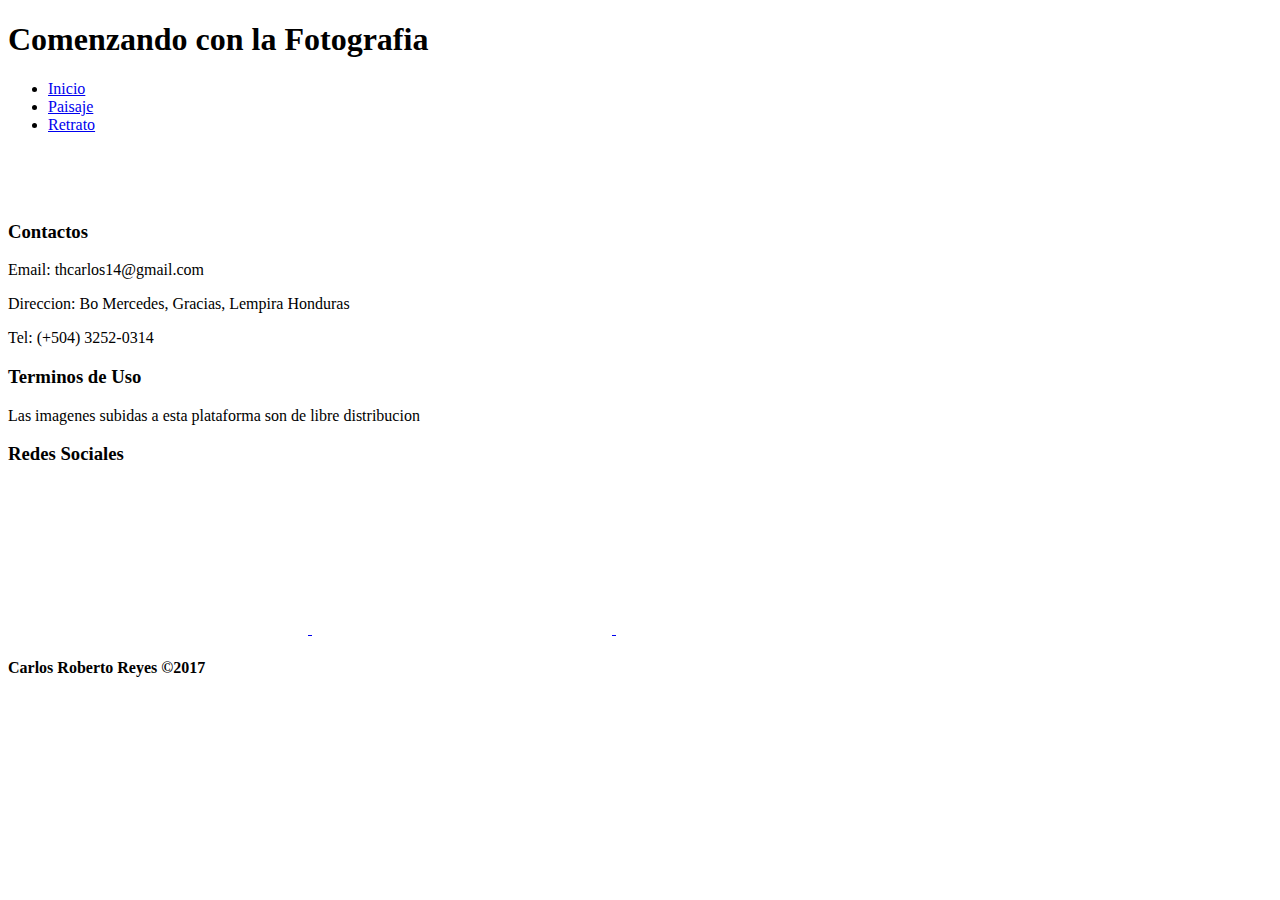
==== html/retratos.html @ cec2c110 "Arreglos Error Pagina Principal movil y Finalizacion desktop" ====
<!DOCTYPE html>
<html lang="es">
    <head>
        <meta charset="utf-8">
        <meta name="author" content="Carlos Roberto Reyes">
        <meta name="description" content="Pagina Creada Como el Proyecto Final del Curso Diseño Responsive y CSS3 de Next U">
        <meta name="viewport" content="width=divice-width, initial-scale=1.0">
        <title>Comenzando con la Fotografia</title>

        <!-- Estilos -->
        <link rel="stylesheet" href="estilos/estilos.css">
        <link rel="stylesheet" href="estilos/reset.css">
        <link rel="stylesheet" href="estilos/font.css">
        <!-- Fonts importadas de Google -->
            <!-- Dancing Script -->
        <link href="https://fonts.googleapis.com/css?family=Dancing+Script" rel="stylesheet">

    </head>

    <body>
        <!-- ----------------------------------------------- -->
        <div class="contenido">

            <!-- Cabezera-->
            <header class="cabezera">
                <h1 class="titulo">Comenzando con la Fotografia</h1>
                <nav class="menu">
                    <ul class="menu__container__items">
                        <li><a class="menu__item" href="#inicio">Inicio</a></li>
                        <li><a class="menu__item" href="#paisaje">Paisaje</a></li>
                        <li><a class="menu__item" href="#retrato">Retrato</a></li>
                    </ul>
                </nav>

            </header>

            <!-- ----------------------------------------------- -->

            <!-- CONTENEDOR DE IMAGENES -->
            <section class="contenedor-imagenes">
                <!-- IMAGEN DE PORTADA-->
                <figure id="inicio">
                    <img id="inicio__imagen" src="imagenes/portada_baja.jpg" alt="">
                </figure>

                <!-- IAMGENES SECUNDARIAS -->
                <div class="imagenes__secundarias">
                        <img class="galeria__img__1"class="galeria__secundaria" src="imagenes/imagen2_baja.jpg" alt="">
                        <img id="paisaje" class="galeria__img__2"class="galeria__secundaria" src="imagenes/imagen3_baja.jpg" alt="">
                        <img class="galeria__img__3"class="galeria__secundaria" src="imagenes/imagen4_baja.jpg" alt="">
                        <img class="galeria__img__4"class="galeria__secundaria" src="imagenes/imagen5_baja.jpg" alt="">
                        <img id="retrato" class="galeria__img__5"class="galeria__secundaria" src="imagenes/imagen6_baja.jpg" alt="">
                        <img class="galeria__img__6"class="galeria__secundaria" src="imagenes/imagen7_baja.jpg" alt="">
                </div>

            </section>

            <!-- ----------------------------------------------- -->

            <!-- Pie de Pagina -->
            <footer class="footer">
                <!-- CONTACTOS -->
                <div class="contacto">
                    <h3>Contactos</h3>
                    <p>Email: thcarlos14@gmail.com</p>
                    <p>Direccion: Bo Mercedes, Gracias, Lempira Honduras</p>
                    <p>Tel: (+504) 3252-0314</p>
                </div>

                <!-- TERMINOS DE USO -->

                <div class="terminos">
                    <h3>Terminos de Uso</h3>
                    <p>Las imagenes subidas a esta plataforma son de libre distribucion</p>
                </div>

                <!-- REDES SOCIALES -->

                <div class="redes_sociales">
                    <h3>Redes Sociales</h3>
                    <!-- Facebook -->
                    <div class="redes__horizontales">
                        <a class="link__centrados" href="https://www.facebook.com/profile.php?id=100011887202770&ref=bookmarks">
                            <svg>
                                <image xlink:href="imagenes/logo_facebook.svg" ></image>
                            </svg>
                        </a>

                        <!-- Twiter-->
                        <a class="link__centrados" href="https://www.facebook.com/profile.php?id=100011887202770&ref=bookmarks">
                            <svg>
                                <image xlink:href="imagenes/logo_twiter.svg" ></image>
                            </svg>
                        </a>

                        <!-- Instagram -->
                        <a class="link__centrados" href="https://www.facebook.com/profile.php?id=100011887202770&ref=bookmarks">
                            <svg>
                                <image xlink:href="imagenes/logo_instagram.svg" ></image>
                            </svg>
                        </a>
                    </div>

                </div>

                <!-- DERECHOS DE AUTON -->

                <div class="derechos">
                    <h4>Carlos Roberto Reyes ©2017</h4>
                </div>

            </footer>


        </div>

        <!-- Script para Actualizar Pagina Automaticamente-->
        <script>document.write('<script src="http://' + (location.host || 'localhost').split(':')[0] + ':35729/livereload.js?snipver=1"></' + 'script>')</script>


    </body>
</html>
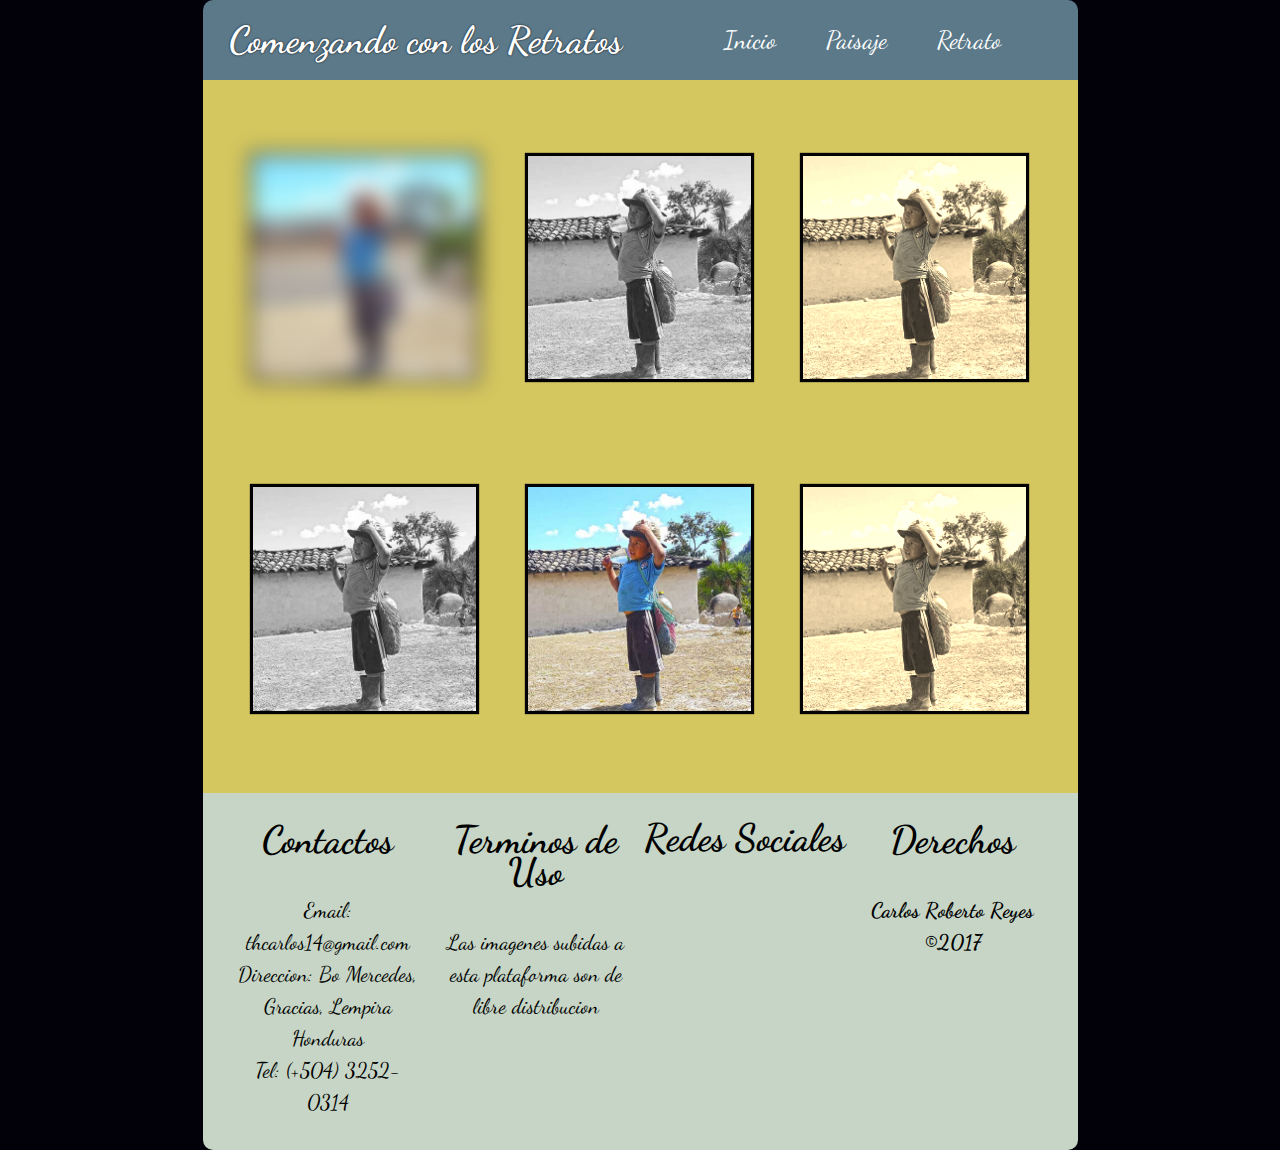
==== commit a76a13f0: "Finalizadas paginas Retratos y Paisajes" ====
--- a/html/retratos.html
+++ b/html/retratos.html
@@ -5,11 +5,11 @@
         <meta name="author" content="Carlos Roberto Reyes">
         <meta name="description" content="Pagina Creada Como el Proyecto Final del Curso Diseño Responsive y CSS3 de Next U">
         <meta name="viewport" content="width=divice-width, initial-scale=1.0">
-        <title>Comenzando con la Fotografia</title>
+        <title>Comenzando con los Retratos</title>
 
         <!-- Estilos -->
-        <link rel="stylesheet" href="estilos/estilos.css">
-        <link rel="stylesheet" href="estilos/reset.css">
+        <link rel="stylesheet" href="../estilos/estilospaisajesyretrato.css">
+        <link rel="stylesheet" href="../estilos/reset.css">
         <link rel="stylesheet" href="estilos/font.css">
         <!-- Fonts importadas de Google -->
             <!-- Dancing Script -->
@@ -22,13 +22,13 @@
         <div class="contenido">
 
             <!-- Cabezera-->
-            <header class="cabezera">
-                <h1 class="titulo">Comenzando con la Fotografia</h1>
+            <header id="retratos" class="cabezera">
+                <h1 class="titulo">Comenzando con los Retratos</h1>
                 <nav class="menu">
                     <ul class="menu__container__items">
-                        <li><a class="menu__item" href="#inicio">Inicio</a></li>
-                        <li><a class="menu__item" href="#paisaje">Paisaje</a></li>
-                        <li><a class="menu__item" href="#retrato">Retrato</a></li>
+                        <li><a class="menu__item" href="../index.html">Inicio</a></li>
+                        <li><a class="menu__item" href="paisajes.html">Paisaje</a></li>
+                        <li><a class="menu__item" href="#retratos">Retrato</a></li>
                     </ul>
                 </nav>
 
@@ -38,19 +38,24 @@
 
             <!-- CONTENEDOR DE IMAGENES -->
             <section class="contenedor-imagenes">
-                <!-- IMAGEN DE PORTADA-->
-                <figure id="inicio">
-                    <img id="inicio__imagen" src="imagenes/portada_baja.jpg" alt="">
-                </figure>
 
-                <!-- IAMGENES SECUNDARIAS -->
-                <div class="imagenes__secundarias">
-                        <img class="galeria__img__1"class="galeria__secundaria" src="imagenes/imagen2_baja.jpg" alt="">
-                        <img id="paisaje" class="galeria__img__2"class="galeria__secundaria" src="imagenes/imagen3_baja.jpg" alt="">
-                        <img class="galeria__img__3"class="galeria__secundaria" src="imagenes/imagen4_baja.jpg" alt="">
-                        <img class="galeria__img__4"class="galeria__secundaria" src="imagenes/imagen5_baja.jpg" alt="">
-                        <img id="retrato" class="galeria__img__5"class="galeria__secundaria" src="imagenes/imagen6_baja.jpg" alt="">
-                        <img class="galeria__img__6"class="galeria__secundaria" src="imagenes/imagen7_baja.jpg" alt="">
+                <div class="imagen1 imagenes_galeria">
+                    <img id="imagen1" class="galeria__secundaria" src="../imagenes/imagen2_baja.jpg" alt="">
+                </div>
+                <div class="imagen2 imagenes_galeria">
+                    <img id="imagen2" class="galeria__secundaria" src="../imagenes/imagen2_baja.jpg" alt="">
+                </div>
+                <div class="imagen3 imagenes_galeria">
+                    <img id="imagen3" class="galeria__secundaria" src="../imagenes/imagen2_baja.jpg" alt="">
+                </div>
+                <div class="imagen4 imagenes_galeria">
+                    <img id="imagen4" class="galeria__secundaria" src="../imagenes/imagen2_baja.jpg" alt="">
+                </div>
+                <div class="imagen5 imagenes_galeria">
+                    <img id="imagen5" class="galeria__secundaria" src="../imagenes/imagen2_baja.jpg" alt="">
+                </div>
+                <div class="imagen6 imagenes_galeria">
+                    <img id="imagen6" class="galeria__secundaria" src="../imagenes/imagen2_baja.jpg" alt="">
                 </div>
 
             </section>
@@ -82,21 +87,21 @@
                     <div class="redes__horizontales">
                         <a class="link__centrados" href="https://www.facebook.com/profile.php?id=100011887202770&ref=bookmarks">
                             <svg>
-                                <image xlink:href="imagenes/logo_facebook.svg" ></image>
+                                <image xlink:href="../imagenes/logo_facebook.svg" ></image>
                             </svg>
                         </a>
 
                         <!-- Twiter-->
                         <a class="link__centrados" href="https://www.facebook.com/profile.php?id=100011887202770&ref=bookmarks">
                             <svg>
-                                <image xlink:href="imagenes/logo_twiter.svg" ></image>
+                                <image xlink:href="../imagenes/logo_twiter.svg" ></image>
                             </svg>
                         </a>
 
                         <!-- Instagram -->
                         <a class="link__centrados" href="https://www.facebook.com/profile.php?id=100011887202770&ref=bookmarks">
                             <svg>
-                                <image xlink:href="imagenes/logo_instagram.svg" ></image>
+                                <image xlink:href="../imagenes/logo_instagram.svg" ></image>
                             </svg>
                         </a>
                     </div>
@@ -106,6 +111,7 @@
                 <!-- DERECHOS DE AUTON -->
 
                 <div class="derechos">
+                    <h3>Derechos</h3>
                     <h4>Carlos Roberto Reyes ©2017</h4>
                 </div>
 
--- a/estilos/estilospaisajesyretrato.css
+++ b/estilos/estilospaisajesyretrato.css
@@ -0,0 +1,231 @@
+/*-- ESTILOS PARA EL HEADER --*/
+.contenido{
+    width: 100%;
+    padding: 0 0.5em;
+}
+
+header{
+    animation: slidein 1.5s;
+}
+
+/*-- animacion de rebote del header*/
+@keyframes slidein {
+    0%{
+        margin-top: 150%;
+    }
+    60%{
+        margin-top: -5%;
+    }
+    100%{
+        margin-top: 0%;
+    }
+
+}
+.cabezera{
+    width: 100%;
+    background: #5b7989;
+    border-radius: 10PX 10px 0 0;
+    display: flex;
+    flex-flow: column;
+    align-items: center;
+
+}
+
+.titulo{
+    color: white;
+    text-shadow: 0 0 2px #02010a;
+    text-align: center;
+}
+
+.menu__container__items{
+    display: flex;
+    flex-flow: row;
+    list-style: none;
+    padding: 1em;
+}
+
+.menu__item{
+    text-decoration: none;
+    color: white;
+    padding: 1em;
+}
+
+.menu__item:hover{
+    text-decoration: underline;
+}
+
+/*-- ESTILOS PARA EL CUERPO --*/
+
+/*-- Estilos para la galeria --*/
+
+.contenedor-imagenes{
+    display: flex;
+    flex-flow: column;
+    width: 100%;
+    max-width: 100%;
+    background: #d5c75f;
+    padding: 1em;
+    overflow: hidden;
+
+}
+
+.galeria__secundaria{
+    width: 100%;
+    border: 1px solid black;
+    margin-bottom: 1em;
+    margin-top: 1em;
+}
+
+/*-- TEfectos a las imagenes*/
+
+#imagen1{
+    filter: blur(10px);
+}
+
+.imagenes_galeria:nth-child(even){ /*Even se usa en nth-child para seleccionar los pares y odd para las impares*/
+    filter: grayscale(100%);
+}
+
+.imagenes_galeria:nth-child(3n){
+    filter: sepia(90%);
+}
+
+
+
+/*-- ESTILOS PARA EL FOOTER --*/
+.footer{
+    border-radius: 0 0 10px 10px;
+    background: #C6d5c5;
+    display: flex;
+    flex-flow: column;
+    align-items: center;
+    text-align: center;
+    padding: 1em;
+}
+
+.contacto{
+    padding: 0.5em;
+    line-height: 1.5em;
+}
+
+.terminos{
+    padding: 0.5em;
+    line-height: 1.5em;
+}
+
+.redes__horizontales{
+    display: flex;
+    flex-flow: row;
+    flex-wrap: nowrap;
+    padding: 1em 0em;
+    height: 4em;
+}
+
+.link__centrados{
+    width: 33.3%;
+}
+
+.link__centrados > svg{
+    width: 33.3%;
+}
+
+svg > image{
+    width: 2em;
+}
+
+.derechos{
+    padding: 0.5em;
+    line-height: 1.5em;
+}
+
+@media (min-width:900px) {
+/*----- ESTILOS GENERALES Y CENTRADO DE LA PAGINA-----*/
+html{
+    width: 900px;
+    box-sizing: border-box;
+    font-family: "Dancing Script",cursive;
+    font-size: 16px;
+    background-color: #02010a;
+    position: absolute;
+    top: 0;
+    left: 0;
+    right: 0;
+    bottom: 0;
+    margin: auto;
+}
+
+*,
+*::after,
+*::before {
+    padding: 0;
+    margin: 0;
+    box-sizing: inherit;
+}
+
+/*----- CABEZERA -----*/
+
+.cabezera{
+    display: flex;
+    flex-flow: row;
+    flex-wrap: nowrap;
+    justify-content: space-around;
+}
+
+.titulo{
+    font-size: 1.5em;
+}
+
+/*------ GALERIA -----*/
+.imagenes_galeria{
+    width: 33.3%;
+    padding: 3%;
+}
+
+.contenedor-imagenes{
+    display: flex;
+    flex-flow: row;
+    flex-wrap: wrap;
+
+}
+
+
+
+/*----- FOOTER -----*/
+.footer{
+    font-size: 0.85em;
+    display: flex;
+    flex-flow: row;
+    flex-wrap: nowrap;
+    align-items: flex-start;
+}
+
+.contacto, .terminos, .redes_sociales, .derechos{
+    width: 25%;
+}
+
+.redes__horizontales{
+    display: flex;
+    flex-flow: column;
+    align-items: center;
+}
+
+.link__centrados,svg,image{
+    width: 100%;
+    height: 120%;
+}
+
+.link__centrados{
+    filter: grayscale(80%);
+}
+
+.link__centrados:hover{
+    filter: grayscale(0%);
+}
+
+
+
+
+h3{
+    font-size: 1.8em;
+    padding-bottom: 1em;
+}
